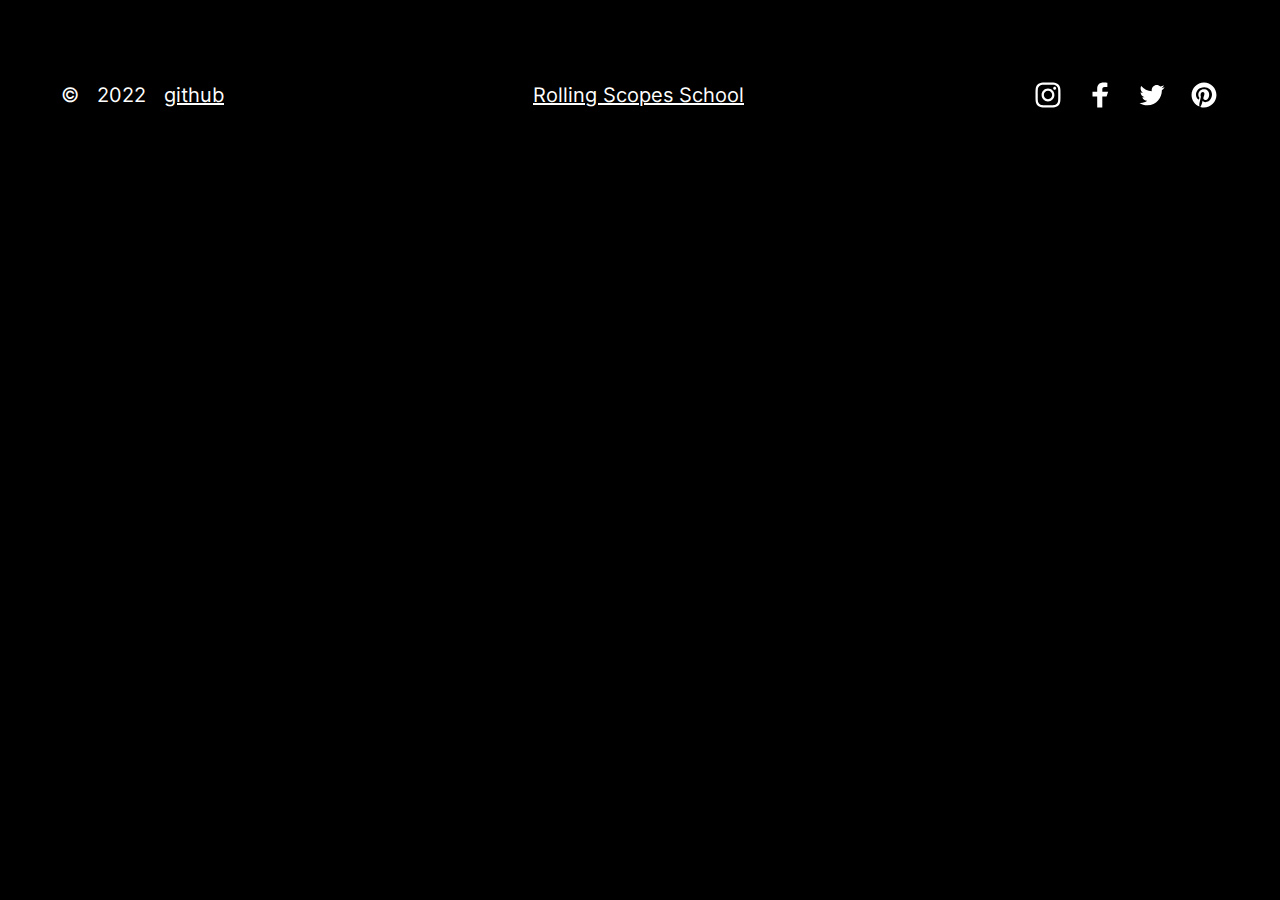
==== movie-app/index.html @ 900b14d2 "init: start movie-app-task" ====
<!DOCTYPE html>
<html lang="en">

<head>
  <meta charset="UTF-8">
  <meta http-equiv="X-UA-Compatible" content="IE=edge">
  <meta name="viewport" content="width=device-width, initial-scale=1.0">
  <title>Movie App</title>
  <link rel="shortcut icon" href="favicon.ico" type="image/x-icon">
  <link rel="stylesheet" href="normalize.css">
  <link rel="stylesheet" href="style.css">
</head>

<body>
  <header class="header">

  </header>

  <main class="main">

  </main>

  <footer class="footer">
    <div class="container footer__container">
      <div class="footer__left">
        <span>&#169;</span>
        <span>2022</span>
        <a href="https://github.com/RomanBaukin">github</a>
      </div>
      <!-- /.footer__left -->
      <div class="footer__center">
        <a href="https://rs.school/js-stage0/">Rolling Scopes School</a>
      </div>
      <!-- /.footer__center -->
      <div class="footer__right">
        <ul>
          <li></li>
          <li></li>
          <li></li>
          <li></li>
        </ul>
      </div>
      <!-- /.footer__right -->
    </div>
    <!-- /.container -->
  </footer>

  <script src="index.js"></script>
</body>

</html>
---- movie-app/style.css ----
@font-face {
  font-family: 'Merriweather';
  src: url("assets/fonts/Merriweather-Bold.ttf");
  font-weight: 700;
}

@font-face {
  font-family: 'Inter';
  src: url("assets/fonts/Inter-VariableFont_slnt\,wght.ttf");
}

:root {
  --color-gold: #bdae82;
  --color-black: #000000;
  --color-white: #ffffff;
  --color-hover: #ffffff;
  --font1: 60px;
  --font2: 40px;
  --font3: 20px;
  --font4: 18px;
}

* {
  box-sizing: border-box;
}

body {
  font-family: 'Inter', sans-serif;
  font-weight: 400;
  background-color: var(--color-black);
  color: var(--color-white);
  position: relative;
}

ul {
  list-style: none;
  padding-left: 0;
}

.container {
  max-width: 1440px;
  margin: 0 auto;
}

.footer {
  padding: 60px 61px;
  font-size: var(--font3);
  background-color: #000000;
  color: #ffffff;
}

.footer a {
  color: #ffffff;
}

.footer a:hover {
  color: #bdae82;
}

.footer__container {
  display: flex;
  justify-content: space-between;
  align-items: center;
}

.footer__left span {
  margin-right: 12px;
}

.footer__center {
  padding-left: 20px;
}

.footer__right ul {
  display: flex;
  justify-content: space-between;
  gap: 22px;
}

.footer__right ul li {
  width: 30px;
  height: 30px;
  background-size: contain;
  background-repeat: no-repeat;
  transition: 0.3s;
}

.footer__right ul li:hover {
  filter: invert(26%) sepia(15%) saturate(638%) hue-rotate(7deg) brightness(92%) contrast(87%);
}

.footer__right ul li:nth-child(1) {
  background-image: url('./assets/svg/inst.svg');
}

.footer__right ul li:nth-child(2) {
  background-image: url('./assets/svg/fb.svg');
}

.footer__right ul li:nth-child(3) {
  background-image: url('./assets/svg/tw.svg');
}

.footer__right ul li:nth-child(4) {
  background-image: url('./assets/svg/pinterest.svg');
}


/* Media */
@media (max-width: 1200px) {
  .container {
    max-width: 950px;
  }

  .grid {
    grid-template-columns: 100%;
  }

  .grid__item {
    background-size: contain;
    width: 450px;
    height: 560px;
    margin: 0 auto;
  }

  .card {
    padding: 20px;
    height: 560px;
    justify-content: space-around;
  }

  .skills {
    margin-bottom: 50px;
  }

  .skills__items {
    flex-wrap: wrap;
  }

  .skill-item {
    margin-bottom: 70px;
  }
}

@media (max-width: 992px) {
  .container {
    max-width: 690px;
  }

  :root {
    --font1: 32px;
    --font2: 32px;
  }

  .header {
    background-position: 8px -19px;
    background-size: 125%;
  }

  .header__nav {
    display: none;
  }

  .lang {
    margin-left: 350px;
  }

  .lang__item {
    margin-left: 10px;
  }

  .dark-light-button {
    margin-left: 10px;
  }

  .hamburger {
    display: block;
  }

  .mobile-menu {
    display: block;
  }

  .hero {
    padding-top: 91px;
    background-position: 8px -108px;
    background-size: 125%;
    height: 500px;
    margin-bottom: 100px;
  }

  .hero__container {
    padding-left: 20px;
  }

  .hero__title {
    margin-bottom: 33px;
  }

  .hero__desc {
    max-width: 400px;
    line-height: 24px;
    margin-bottom: 60px;
  }

  .subtitle {
    margin-bottom: 68px;
  }

  .subtitle::before,
  .subtitle::after {
    width: 120px;
  }

  .skills {
    margin-bottom: 104px;
  }

  .skills__items {
    justify-content: space-between;

  }

  .skill-item {
    margin: 0 12px 55px;
  }

  .skill-item__icon {
    margin-bottom: 10px;
  }

  .skill-item__title {
    line-height: 170%;
    letter-spacing: 0.5px;
  }

  .skill-item__desc {
    line-height: 138%;
  }

  .portfolio__title {
    margin-bottom: 72px;
  }

  .portfolio__title::before,
  .portfolio__title::after {
    width: 90px;
    margin-top: -4px;
  }

  .tabs {
    max-width: 450px;
    flex-wrap: wrap;
    margin: 0 auto 60px;
  }

  .portfolio {
    margin-bottom: 100px;
  }

  .video {
    margin-bottom: 100px;
  }

  .video__container {
    max-width: 100%;
  }

  .video__title {
    margin-bottom: 74px;
  }

  .video-plug {
    width: 100%;
    height: 417px;
    background-size: cover;
    background-position: -5px center;
  }

  .play-button {
    width: 65px;
    height: 65px;
    top: calc(50% - 33px);
    left: calc(50% - 32px);
    background-size: cover;
  }

  .price {
    margin-bottom: 79px;
  }

  .price__title {
    margin-bottom: 74px;
  }

  .price-cards {
    flex-direction: column;
    align-items: center;
    gap: 50px;
  }

  .card {
    width: 420px;
    padding: 25px;
  }

  .contacts {
    height: 600px;
  }

  .contacts__container {
    max-width: 100%;
    background-size: cover;
    background-position: -233px center;
  }

  .contacts__blok {
    position: static;
    margin: 0 auto;
    padding-top: 73px;
  }

  .contacts__title {
    text-align: center;
  }

  .contacts__form button {
    margin: 0 auto;
  }

  .footer {
    height: 190px;
    padding: 30px;
  }

  .footer__container {
    flex-direction: column;
    align-items: center;
  }

  .footer__left {
    margin-bottom: 17px;
  }

  .footer__left span {
    margin-right: 17px;
  }

  .footer__center {
    padding: 0;
    margin-bottom: 30px;
  }
}

@media (max-width: 767px) {
  .container {
    max-width: 550px;
  }

  :root {
    --font1: 28px;
    --font2: 24px;
    --font3: 18px;
    --font4: 16px;
  }

  .logo {
    width: 30px;
    height: 30px;
  }

  .lang {
    margin-left: 250px;
  }

  .hamburger .line {
    width: 30px;
  }

  .skills__items {
    justify-content: center;
  }

  .contacts__container {
    max-width: 100%;
  }

  .hero {
    height: 350px;
  }

  .hero__desc {
    margin-bottom: 35px;
  }
}

@media (max-width: 576px) {
  .container {
    max-width: 100%;
  }

  :root {
    --font1: 24px;
    --font2: 20px;
    --font3: 16px;
    --font4: 14px;
  }

  .lang {
    margin-left: 50px;
  }

  .header {
    background-position: -92px 37px;
    background-size: 150%;
  }

  .hero {
    background-position: -92px -53px;
    background-size: 150%;
    margin-bottom: 50px;
  }

  .hero__button {
    width: 180px;
    height: 45px;
  }

  .subtitle::before,
  .subtitle::after {
    width: 50px;
  }

  .mobile-menu {
    max-width: 300px;
  }

  .mobile-menu__items {
    max-width: 300px;
    padding-top: 100px;
    padding-left: 90px;
    right: -300px;
  }

  .mobile-menu__items--active {
    right: 0;
  }

  .is-active {
    position: fixed;
    right: 15px;
    top: 15px;
  }

  .grid__item {
    width: 300px;
    height: 400px;
  }

  .card {
    width: 300px;
  }

  .contacts__blok {
    width: 300px;
  }
}
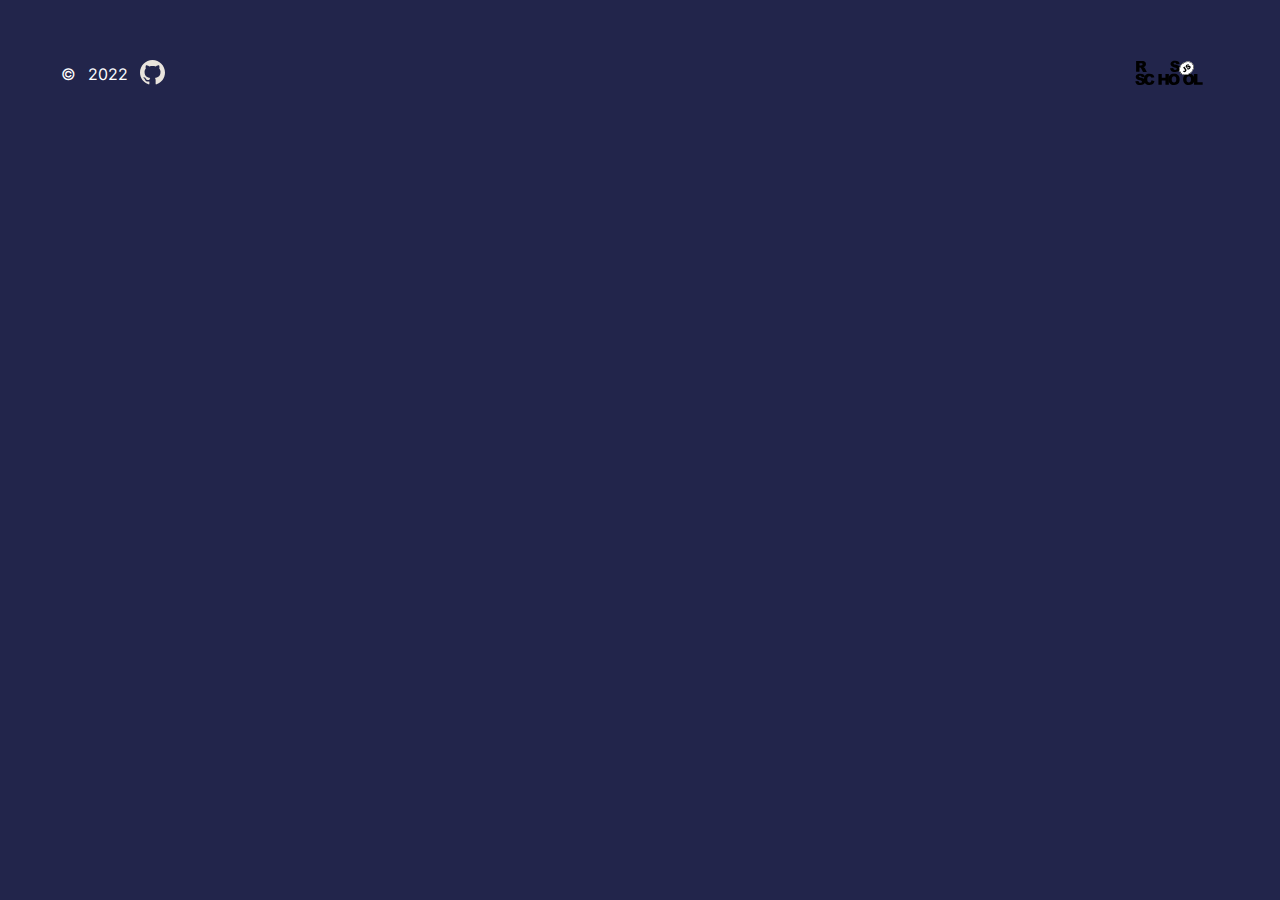
==== commit 6124fd8f: "feat: add footer" ====
--- a/movie-app/index.html
+++ b/movie-app/index.html
@@ -25,20 +25,11 @@
       <div class="footer__left">
         <span>&#169;</span>
         <span>2022</span>
-        <a href="https://github.com/RomanBaukin">github</a>
+        <a href="https://github.com/RomanBaukin"><img src="./assets/svg/github.svg" alt="Icon: GitHub"></a>
       </div>
       <!-- /.footer__left -->
-      <div class="footer__center">
-        <a href="https://rs.school/js-stage0/">Rolling Scopes School</a>
-      </div>
-      <!-- /.footer__center -->
       <div class="footer__right">
-        <ul>
-          <li></li>
-          <li></li>
-          <li></li>
-          <li></li>
-        </ul>
+        <a href="https://rs.school/js-stage0/"><img src="./assets/svg/rs_school_js.svg" alt="Icon: RS-School"></a>
       </div>
       <!-- /.footer__right -->
     </div>
--- a/movie-app/style.css
+++ b/movie-app/style.css
@@ -10,14 +10,11 @@
 }
 
 :root {
-  --color-gold: #bdae82;
-  --color-black: #000000;
-  --color-white: #ffffff;
-  --color-hover: #ffffff;
+  --color-main: #22254b;
+  --color-secondary: #373b69;
+  --color-text: #ffffff;
   --font1: 60px;
   --font2: 40px;
-  --font3: 20px;
-  --font4: 18px;
 }
 
 * {
@@ -27,14 +24,19 @@
 body {
   font-family: 'Inter', sans-serif;
   font-weight: 400;
-  background-color: var(--color-black);
-  color: var(--color-white);
+  background-color: var(--color-main);
+  color: var(--color-text);
   position: relative;
 }
 
 ul {
   list-style: none;
   padding-left: 0;
+}
+
+a {
+  text-decoration: none;
+  cursor: pointer;
 }
 
 .container {
@@ -44,17 +46,12 @@
 
 .footer {
   padding: 60px 61px;
-  font-size: var(--font3);
-  background-color: #000000;
-  color: #ffffff;
+  background-color: var(--color-main);
+  color: var(--color-text);
 }
 
 .footer a {
-  color: #ffffff;
-}
-
-.footer a:hover {
-  color: #bdae82;
+  color: var(--color-text);
 }
 
 .footer__container {
@@ -63,46 +60,23 @@
   align-items: center;
 }
 
+.footer__left {
+  display: flex;
+  align-items: center;
+}
+
 .footer__left span {
   margin-right: 12px;
 }
 
-.footer__center {
-  padding-left: 20px;
+.footer__left a img {
+  width: 25px;
+  height: 25px;
 }
 
-.footer__right ul {
-  display: flex;
-  justify-content: space-between;
-  gap: 22px;
-}
-
-.footer__right ul li {
-  width: 30px;
-  height: 30px;
-  background-size: contain;
-  background-repeat: no-repeat;
-  transition: 0.3s;
-}
-
-.footer__right ul li:hover {
-  filter: invert(26%) sepia(15%) saturate(638%) hue-rotate(7deg) brightness(92%) contrast(87%);
-}
-
-.footer__right ul li:nth-child(1) {
-  background-image: url('./assets/svg/inst.svg');
-}
-
-.footer__right ul li:nth-child(2) {
-  background-image: url('./assets/svg/fb.svg');
-}
-
-.footer__right ul li:nth-child(3) {
-  background-image: url('./assets/svg/tw.svg');
-}
-
-.footer__right ul li:nth-child(4) {
-  background-image: url('./assets/svg/pinterest.svg');
+.footer__right a img {
+  width: 100px;
+  height: 25px;
 }
 
 
@@ -111,221 +85,11 @@
   .container {
     max-width: 950px;
   }
-
-  .grid {
-    grid-template-columns: 100%;
-  }
-
-  .grid__item {
-    background-size: contain;
-    width: 450px;
-    height: 560px;
-    margin: 0 auto;
-  }
-
-  .card {
-    padding: 20px;
-    height: 560px;
-    justify-content: space-around;
-  }
-
-  .skills {
-    margin-bottom: 50px;
-  }
-
-  .skills__items {
-    flex-wrap: wrap;
-  }
-
-  .skill-item {
-    margin-bottom: 70px;
-  }
 }
 
 @media (max-width: 992px) {
   .container {
     max-width: 690px;
-  }
-
-  :root {
-    --font1: 32px;
-    --font2: 32px;
-  }
-
-  .header {
-    background-position: 8px -19px;
-    background-size: 125%;
-  }
-
-  .header__nav {
-    display: none;
-  }
-
-  .lang {
-    margin-left: 350px;
-  }
-
-  .lang__item {
-    margin-left: 10px;
-  }
-
-  .dark-light-button {
-    margin-left: 10px;
-  }
-
-  .hamburger {
-    display: block;
-  }
-
-  .mobile-menu {
-    display: block;
-  }
-
-  .hero {
-    padding-top: 91px;
-    background-position: 8px -108px;
-    background-size: 125%;
-    height: 500px;
-    margin-bottom: 100px;
-  }
-
-  .hero__container {
-    padding-left: 20px;
-  }
-
-  .hero__title {
-    margin-bottom: 33px;
-  }
-
-  .hero__desc {
-    max-width: 400px;
-    line-height: 24px;
-    margin-bottom: 60px;
-  }
-
-  .subtitle {
-    margin-bottom: 68px;
-  }
-
-  .subtitle::before,
-  .subtitle::after {
-    width: 120px;
-  }
-
-  .skills {
-    margin-bottom: 104px;
-  }
-
-  .skills__items {
-    justify-content: space-between;
-
-  }
-
-  .skill-item {
-    margin: 0 12px 55px;
-  }
-
-  .skill-item__icon {
-    margin-bottom: 10px;
-  }
-
-  .skill-item__title {
-    line-height: 170%;
-    letter-spacing: 0.5px;
-  }
-
-  .skill-item__desc {
-    line-height: 138%;
-  }
-
-  .portfolio__title {
-    margin-bottom: 72px;
-  }
-
-  .portfolio__title::before,
-  .portfolio__title::after {
-    width: 90px;
-    margin-top: -4px;
-  }
-
-  .tabs {
-    max-width: 450px;
-    flex-wrap: wrap;
-    margin: 0 auto 60px;
-  }
-
-  .portfolio {
-    margin-bottom: 100px;
-  }
-
-  .video {
-    margin-bottom: 100px;
-  }
-
-  .video__container {
-    max-width: 100%;
-  }
-
-  .video__title {
-    margin-bottom: 74px;
-  }
-
-  .video-plug {
-    width: 100%;
-    height: 417px;
-    background-size: cover;
-    background-position: -5px center;
-  }
-
-  .play-button {
-    width: 65px;
-    height: 65px;
-    top: calc(50% - 33px);
-    left: calc(50% - 32px);
-    background-size: cover;
-  }
-
-  .price {
-    margin-bottom: 79px;
-  }
-
-  .price__title {
-    margin-bottom: 74px;
-  }
-
-  .price-cards {
-    flex-direction: column;
-    align-items: center;
-    gap: 50px;
-  }
-
-  .card {
-    width: 420px;
-    padding: 25px;
-  }
-
-  .contacts {
-    height: 600px;
-  }
-
-  .contacts__container {
-    max-width: 100%;
-    background-size: cover;
-    background-position: -233px center;
-  }
-
-  .contacts__blok {
-    position: static;
-    margin: 0 auto;
-    padding-top: 73px;
-  }
-
-  .contacts__title {
-    text-align: center;
-  }
-
-  .contacts__form button {
-    margin: 0 auto;
   }
 
   .footer {
@@ -345,52 +109,11 @@
   .footer__left span {
     margin-right: 17px;
   }
-
-  .footer__center {
-    padding: 0;
-    margin-bottom: 30px;
-  }
 }
 
 @media (max-width: 767px) {
   .container {
     max-width: 550px;
-  }
-
-  :root {
-    --font1: 28px;
-    --font2: 24px;
-    --font3: 18px;
-    --font4: 16px;
-  }
-
-  .logo {
-    width: 30px;
-    height: 30px;
-  }
-
-  .lang {
-    margin-left: 250px;
-  }
-
-  .hamburger .line {
-    width: 30px;
-  }
-
-  .skills__items {
-    justify-content: center;
-  }
-
-  .contacts__container {
-    max-width: 100%;
-  }
-
-  .hero {
-    height: 350px;
-  }
-
-  .hero__desc {
-    margin-bottom: 35px;
   }
 }
 
@@ -398,70 +121,4 @@
   .container {
     max-width: 100%;
   }
-
-  :root {
-    --font1: 24px;
-    --font2: 20px;
-    --font3: 16px;
-    --font4: 14px;
-  }
-
-  .lang {
-    margin-left: 50px;
-  }
-
-  .header {
-    background-position: -92px 37px;
-    background-size: 150%;
-  }
-
-  .hero {
-    background-position: -92px -53px;
-    background-size: 150%;
-    margin-bottom: 50px;
-  }
-
-  .hero__button {
-    width: 180px;
-    height: 45px;
-  }
-
-  .subtitle::before,
-  .subtitle::after {
-    width: 50px;
-  }
-
-  .mobile-menu {
-    max-width: 300px;
-  }
-
-  .mobile-menu__items {
-    max-width: 300px;
-    padding-top: 100px;
-    padding-left: 90px;
-    right: -300px;
-  }
-
-  .mobile-menu__items--active {
-    right: 0;
-  }
-
-  .is-active {
-    position: fixed;
-    right: 15px;
-    top: 15px;
-  }
-
-  .grid__item {
-    width: 300px;
-    height: 400px;
-  }
-
-  .card {
-    width: 300px;
-  }
-
-  .contacts__blok {
-    width: 300px;
-  }
 }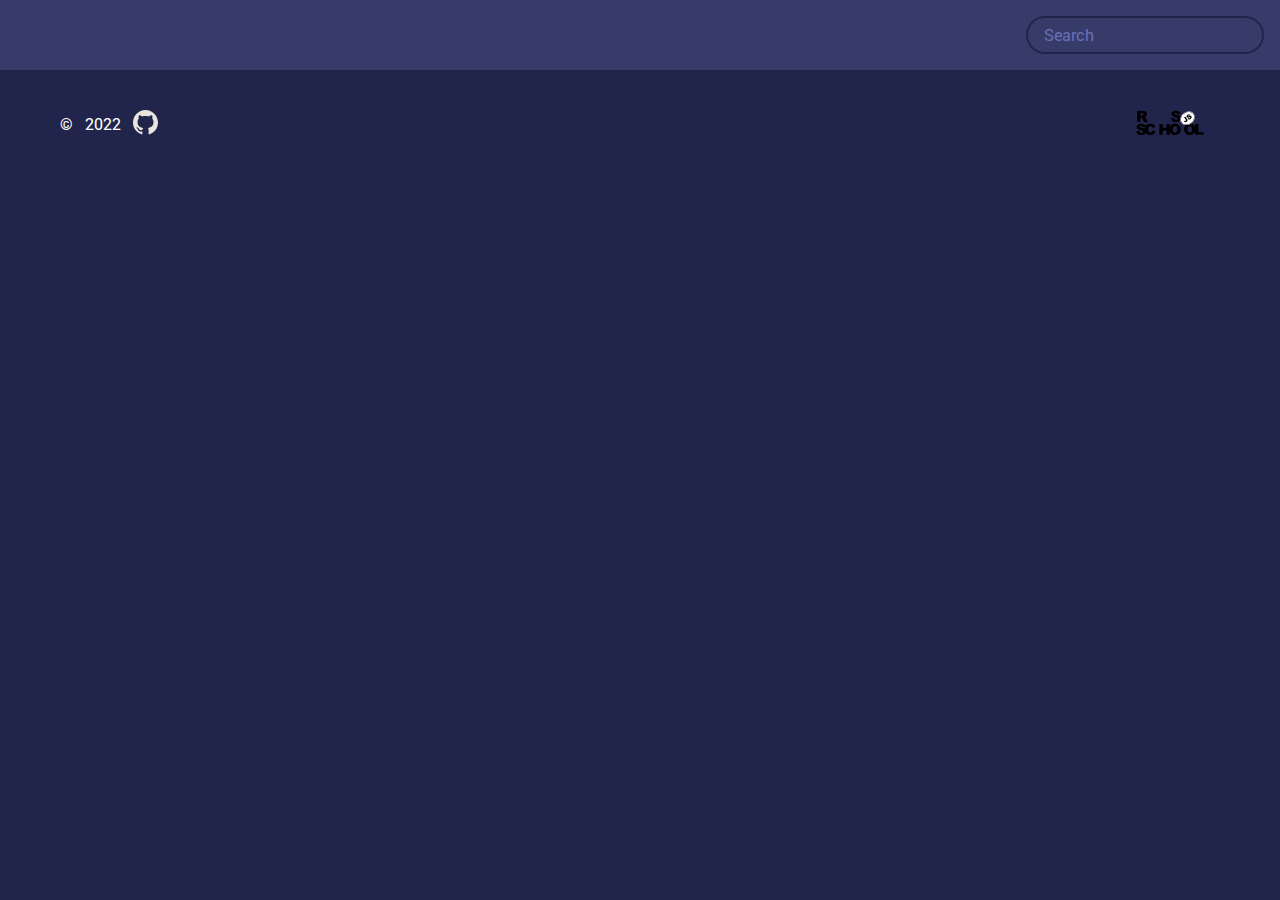
==== commit 4d11bbcf: "feat: add header section" ====
--- a/movie-app/index.html
+++ b/movie-app/index.html
@@ -13,10 +13,12 @@
 
 <body>
   <header class="header">
-
+    <form id="form">
+      <input type="text" id="search" class="search" placeholder="Search">
+    </form>
   </header>
 
-  <main class="main">
+  <main class="main" id="main">
 
   </main>
 
--- a/movie-app/style.css
+++ b/movie-app/style.css
@@ -1,12 +1,13 @@
 @font-face {
-  font-family: 'Merriweather';
-  src: url("assets/fonts/Merriweather-Bold.ttf");
+  font-family: 'Roboto';
+  src: url("assets/fonts/Roboto-Bold.ttf");
   font-weight: 700;
 }
 
 @font-face {
-  font-family: 'Inter';
-  src: url("assets/fonts/Inter-VariableFont_slnt\,wght.ttf");
+  font-family: 'Roboto';
+  src: url("assets/fonts/Roboto-Regular.ttf");
+  font-weight: 400;
 }
 
 :root {
@@ -22,11 +23,10 @@
 }
 
 body {
-  font-family: 'Inter', sans-serif;
+  font-family: 'Roboto', sans-serif;
   font-weight: 400;
   background-color: var(--color-main);
   color: var(--color-text);
-  position: relative;
 }
 
 ul {
@@ -44,8 +44,34 @@
   margin: 0 auto;
 }
 
+.header {
+  padding: 1rem;
+  display: flex;
+  justify-content: flex-end;
+  background-color: var(--color-secondary);
+}
+
+.search {
+  background-color: transparent;
+  border: 2px solid var(--color-main);
+  border-radius: 50px;
+  font-family: inherit;
+  font-size: 1rem;
+  padding: 0.5rem 1rem;
+  color: var(--color-text);
+}
+
+.search:focus {
+  outline: none;
+  background-color: var(--color-main);
+}
+
+.search::placeholder {
+  color: #6b6eb6;
+}
+
 .footer {
-  padding: 60px 61px;
+  padding: 40px 60px;
   background-color: var(--color-main);
   color: var(--color-text);
 }
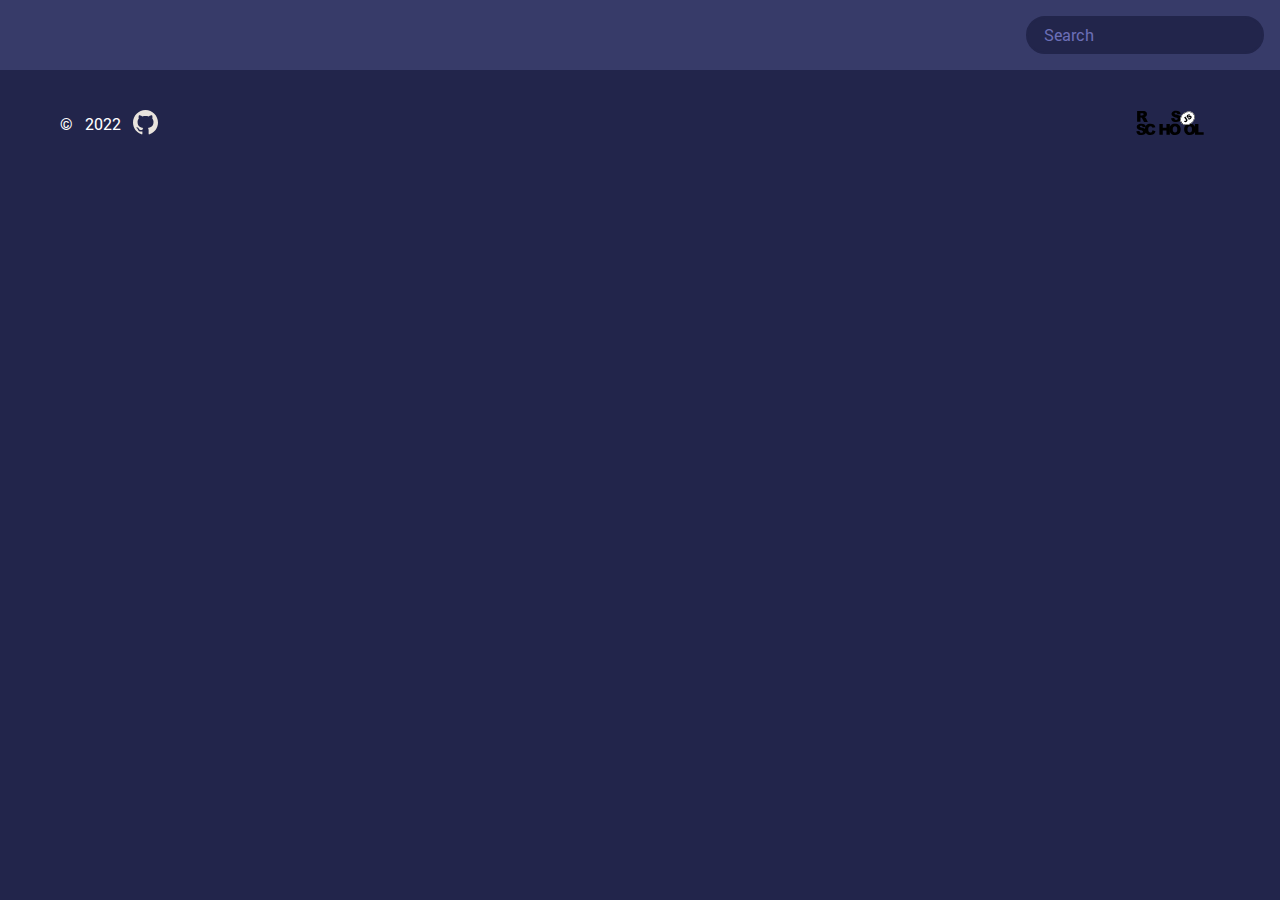
==== commit d7a9b0fc: "feat: add search by pressing the Enter button" ====
--- a/movie-app/index.html
+++ b/movie-app/index.html
@@ -14,7 +14,7 @@
 <body>
   <header class="header">
     <form id="form">
-      <input type="text" id="search" class="search" placeholder="Search">
+      <input type="text" id="search" class="search" placeholder="Search" autofocus>
     </form>
   </header>
 
--- a/movie-app/style.css
+++ b/movie-app/style.css
@@ -70,6 +70,78 @@
   color: #6b6eb6;
 }
 
+.main {
+  display: flex;
+  flex-wrap: wrap;
+  justify-content: center;
+}
+
+.movie {
+  width: 300px;
+  margin: 1rem;
+  background-color: var(--color-secondary);
+  background-size: contain;
+  background-repeat: no-repeat;
+  box-shadow: 0 4px 5px rgb(0 0 0 / 20%);
+  position: relative;
+  overflow: hidden;
+  border-radius: 3px;
+}
+
+.movie img {
+  width: 100%;
+  height: 400px;
+}
+
+.movie-info {
+  color: var(--color-text);
+  display: flex;
+  align-items: flex-start;
+  justify-content: space-between;
+  padding: 0.5rem 1rem 1rem;
+  letter-spacing: 0.5px;
+}
+
+.movie-info h3 {
+  margin-top: 0;
+}
+
+.movie-info span {
+  background-color: var(--color-main);
+  padding: 0.25rem 0.5rem;
+  border-radius: 3px;
+  font-weight: bold;
+}
+
+.movie-info span.green {
+  color: lightgreen;
+}
+
+.movie-info span.orange {
+  color: orange;
+}
+
+.movie-info span.red {
+  color: red;
+}
+
+.overview {
+  background-color: #fff;
+  padding: 2rem;
+  position: absolute;
+  left: 0;
+  bottom: 0;
+  right: 0;
+  max-height: 100%;
+  transform: translateY(101%);
+  overflow-y: auto;
+  transition: transform 0.3s ease-in;
+}
+
+.movie:hover .overview {
+  transform: translateY(0);
+}
+
 .footer {
   padding: 40px 60px;
   background-color: var(--color-main);
